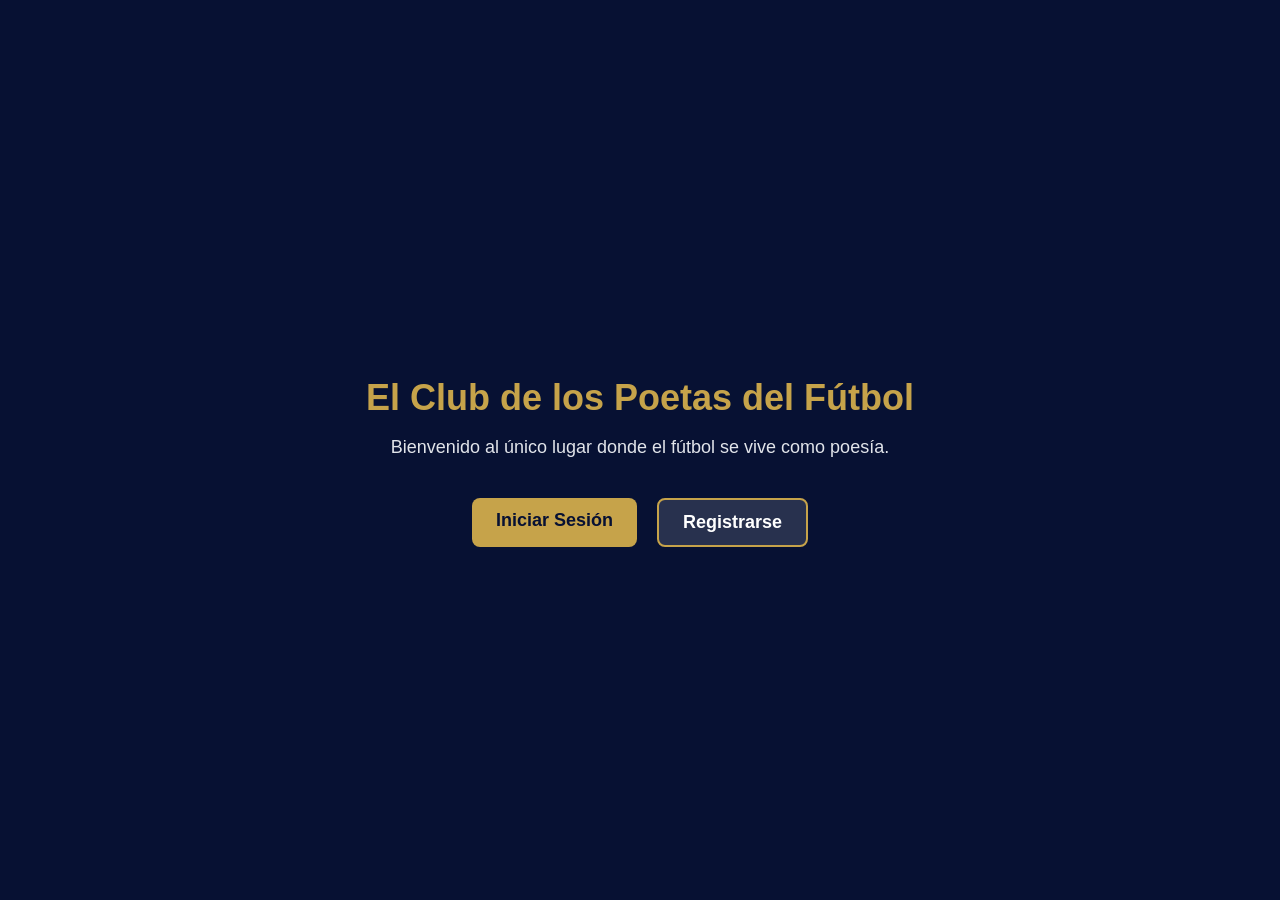
==== frontend/index.html @ 27e4a521 "Avance del proyecto Club Poetas" ====
<!DOCTYPE html>
<html lang="es">
<head>
    <meta charset="UTF-8">
    <title>El Club de los Poetas del Fútbol</title>
    <link rel="stylesheet" href="css/styles.css">
</head>
<body>
    <div class="container">
        <h1 class="title">El Club de los Poetas del Fútbol</h1>
        <p class="subtitle">Bienvenido al único lugar donde el fútbol se vive como poesía.</p>

        <div class="button-group">
            <a href="login.html" class="btn btn-primary">Iniciar Sesión</a>
            <a href="elegir-perfil.html" class="btn btn-secondary">Registrarse</a>
        </div>
    </div>
</body>
</html>
---- frontend/css/styles.css ----
body {  
    display: flex; 
    align-items: center;             /*vertical*/
    justify-content: center;        /* horizontal */
    min-height: 100vh;              /* mejor */
    margin: 0;                      

    background-color: #071133;    /* Azul oscuro */
    color: white;
    font-family: Arial, sans-serif;
    text-align: center;
}

h1 {
    color: #C6A34A;       /* Dorado */
    font-size: 32px;
}

p {
    color: #DDE3F0;            /* Blanco suave */
    font-size: 18px;
}

/* CONTENEDOR CENTRAL */
.container {
    max-width: 600px;
    margin: 120px auto;
    text-align: center;
    padding: 40px;
}

/* TÍTULO PREMIUM */
.title {
    font-size: 36px;
    font-weight: bold;
    color: #C6A34A;       /* Dorado */
    margin-bottom: 10px;
}

/* SUBTÍTULO */
.subtitle {
    font-size: 18px;
    color: #E1E4EA;
    margin-bottom: 40px;
}

/* BOTONES */
.button-group {
    display: flex;
    justify-content: center;
    gap: 20px;
}

.btn {
    padding: 12px 24px;
    border-radius: 8px;
    text-decoration: none;
    font-size: 18px;
    font-weight: bold;
    transition: 0.3s;
}

.btn-primary {
    background-color: #C6A34A;        /* Dorado */
    color: #071133;
}

.btn-primary:hover {
    background-color: #d4b15a;
}

.btn-secondary {
    background-color: #ffffff22;
    color: white;
    border: 2px solid #C6A34A;
}

.btn-secondary:hover {
    background-color: #C6A34A;
    color: #071133;
}

/* FORMULARIO */
.form-container {
    max-width: 420px;
    width: 100%;             /* vision */
    margin: 0 20px;        
    background-color: #0C1A45;
    padding: 40px;
    border-radius: 14px;
    box-shadow: 0px 0px 18px rgba(0,0,0,0.35);
    text-align: left;
}

.form-title {
    text-align: center;
    font-size: 28px;
    color: #C6A34A;
    margin-bottom: 25px;
}

form label {
    color: #C6A34A;
    font-size: 16px;
    margin-top: 10px;
    display: block;
}

form input:focus {
    outline: none;
    border-color: #e7c46a;
}

.extra-text {
    text-align: center;
    margin-top: 20px;
    color: #DDE3F0;
}

.link {
    color: #C6A34A;
    font-weight: bold;
    text-decoration: none;
}

.link:hover {
    text-decoration: underline;
}


/* BOTÓN LOGOUT */
.logout-btn {
    color: #C6A34A;
    background-color: transparent;
    border: 2px solid #C6A34A;
    padding: 8px 18px;
    border-radius: 8px;
    text-decoration: none;
    font-weight: bold;
}

.logout-btn:hover {
    background-color: #C6A34A;
    color: #071133;
}


/* OTROS */
.info-box {
    background-color: #0C1A45;
    border: 2px solid #C6A34A;
    padding: 20px;
    border-radius: 12px;
    color: white;
    margin-top: 20px;
    text-align: center;
}

.options {
    display: flex;
    justify-content: center;
    margin-top: 30px;
    gap: 20px;
}

.option-btn {
    color: #C6A34A;
    border: 2px solid #C6A34A;
    padding: 12px 25px;
    border-radius: 12px;
    font-size: 18px;
    text-decoration: none;
    background-color: #0C1A45;
    transition: 0.3s;
}

.option-btn:hover {
    background-color: #C6A34A;
    color: #0C1A45;
}

.select-box {
    width: 100%;
    padding: 12px;
    border: 2px solid #C6A34A;
    border-radius: 10px;
    margin-bottom: 20px;
    background-color: #0C1A45;
    color: white;
    font-size: 16px;
}

.form-box input {
    width: 100%;
    padding: 10px;
    margin-top: 6px;
    margin-bottom: 12px;
    border: 2px solid #C6A34A;
    border-radius: 8px;
    background-color: #dde3f033;
    color: white;
    font-size: 16px;
}

/* LOGO */
.header-logo {
    width: 180px;
    height: auto;
    display: block;
    margin: 0 auto 20px auto;
    object-fit: contain;
    filter: drop-shadow(0 4px 10px rgba(0,0,0,0.45));
}

/* ============================= */
/*  NUEVO DASHBOARD PRO */
/* ============================= */

.dashboard-body {
    display: flex;
    flex-direction: column;
    align-items: center;
    justify-content: flex-start;
}

/* HEADER NUEVO */
.dash-header-pro {
    width: 100%;
    text-align: center;
    padding: 20px;
    border-bottom: 2px solid #C6A34A;
}

.user-info {
    margin-top: 10px;
    color: #DDE3F0;
}

.header-buttons {
    margin-top: 15px;
    display: flex;
    justify-content: center;
    gap: 15px;
}

/* BUSCADOR */
.search-section {
    margin-top: 80px;
    text-align: center;
}

.search-title {
    color: #C6A34A;
    margin-bottom: 20px;
}

.search-bar {
    width: 400px;
    max-width: 90%;
    padding: 15px;
    border-radius: 30px;
    border: 2px solid #C6A34A;
    background-color: #0C1A45;
    color: white;
    font-size: 18px;
    text-align: center;
}

/* BOTÓN FLOTANTE */
.floating-menu {
    position: fixed;
    bottom: 30px;
    right: 30px;
    background-color: #C6A34A;
    color: #071133;
    width: 60px;
    height: 60px;
    border-radius: 50%;
    display: flex;
    justify-content: center;
    align-items: center;
    font-size: 28px;
    cursor: pointer;
    box-shadow: 0 0 15px rgba(0,0,0,0.5);
}

.menu-options {
    display: none;
    position: absolute;
    bottom: 70px;
    right: 0;
    background-color: #0C1A45;
    border: 2px solid #C6A34A;
    border-radius: 10px;
    padding: 10px;
}

.menu-options a {
    display: block;
    color: white;
    padding: 8px;
    text-decoration: none;
}

.menu-options a:hover {
    color: #C6A34A;
}

.menu-options {
    display: none;
}


/* mis favoritos */
.favoritos-container {
    padding: 40px;
    text-align: center;
}

.favoritos-title {
    color: #C6A34A;
    margin-bottom: 30px;
}

.favoritos-content {
    display: flex;
    justify-content: center;
    gap: 40px;
}

/* LISTA */
.lista-jugadores {
    width: 300px;
    max-height: 400px;
    overflow-y: auto;
    background-color: #0C1A45;
    border: 2px solid #C6A34A;
    border-radius: 12px;
    padding: 15px;
}

.jugador {
    padding: 10px;
    border-bottom: 1px solid #ffffff22;
    cursor: pointer;
}

.jugador:hover {
    background-color: #C6A34A;
    color: #071133;
}

/* SELECCIONADOS */
.seleccionados {
    width: 300px;
    background-color: #0C1A45;
    border: 2px solid #C6A34A;
    border-radius: 12px;
    padding: 15px;
}

.seleccionados ul {
    list-style: none;
    padding: 0;
}

.seleccionados li {
    margin: 8px 0;
}



/* MI PERFIL DE LA APP */
.perfil-container {
    display: flex;
    justify-content: center;
    margin-top: 60px;
}

.perfil-card {
    background-color: #0C1A45;
    border: 2px solid #C6A34A;
    border-radius: 20px;
    padding: 40px;
    width: 400px;
    text-align: center;
    box-shadow: 0 0 20px rgba(0,0,0,0.5);
}

.perfil-avatar {
    font-size: 60px;
    margin-bottom: 20px;
    background-color: #C6A34A;
    color: #071133;
    width: 90px;
    height: 90px;
    border-radius: 50%;
    display: flex;
    justify-content: center;
    align-items: center;
    margin: 0 auto 20px auto;
}

.perfil-info {
    text-align: left;
}

.perfil-item {
    margin-bottom: 15px;
}

.perfil-item label {
    color: #C6A34A;
    font-size: 14px;
}

.perfil-item input {
    width: 100%;
    padding: 10px;
    border-radius: 8px;
    border: 2px solid #C6A34A;
    background-color: #071133;
    color: white;
    margin-top: 5px;
}


/* NAVEGADOR GLOBAL */
.jugador-nav {
    display: flex;
    justify-content: center;
    gap: 30px;
    margin-top: 20px;
    color: #C6A34A;
    font-weight: bold;
}

.jugador-nav span {
    cursor: pointer;
}

.jugador-nav .active {
    border-bottom: 2px solid #C6A34A;
}

/* CONTENEDOR */
.jugador-container {
    max-width: 1000px;
    margin: 40px auto;
    padding: 20px;
}

/* HEADER */
.jugador-header h2 {
    color: #C6A34A;
    font-size: 32px;
}

.frase {
    color: #DDE3F0;
    font-style: italic;
}

/* BLOQUE PRINCIPAL */
.jugador-main {
    display: flex;
    gap: 30px;
    margin-top: 30px;
}

/* IMAGEN */
.jugador-img {
    width: 200px;
    height: 250px;
    background-color: #0C1A45;
    border: 2px solid #C6A34A;
    border-radius: 12px;
    display: flex;
    align-items: center;
    justify-content: center;
    font-size: 50px;
}

/* INFO */
.jugador-info {
    background-color: #0C1A45;
    padding: 20px;
    border-radius: 12px;
    border: 2px solid #C6A34A;
    flex: 1;
}

.descripcion {
    margin-top: 10px;
    color: #DDE3F0;
}

/* STATS */
.stats-grid {
    display: grid;
    grid-template-columns: repeat(2, 1fr);
    gap: 20px;
    margin-top: 30px;
}

.stat-card {
    background-color: #0C1A45;
    border: 2px solid #C6A34A;
    border-radius: 12px;
    padding: 20px;
    text-align: center;
}

.stat-card h3 {
    color: #C6A34A;
    font-size: 28px;
}

/* CLUBES */
.jugador-clubes {
    margin-top: 30px;
    background-color: #0C1A45;
    border: 2px solid #C6A34A;
    padding: 20px;
    border-radius: 12px;
}

.jugador-clubes {
    text-align: center;
}

.jugador-clubes ul {
    list-style: none;
    padding: 0;
    margin: 10px 0 0 0;
}

/* VEREDICTO */
.jugador-veredicto {
    margin-top: 30px;
    text-align: center;
    background-color: #0C1A45;
    border: 2px solid #C6A34A;
    padding: 20px;
    border-radius: 12px;
}

.jugador-veredicto p {
    font-size: 24px;
    color: #C6A34A;
}
/* BODY SOLO PARA JUGADOR */
.jugador-body {
    display: block;
    margin: 0;
    background-color: #071133;
    color: white;
    font-family: Arial, sans-serif;
}

/* FIX CONTENIDO */
.jugador-container {
    max-width: 1000px;
    margin: 40px auto;
    padding: 20px;
}

/* MEJOR DISTRIBUCIÓN */
.jugador-main {
    display: flex;
    gap: 40px;
    align-items: flex-start;
}

/* RESPONSIVE */
@media (max-width: 768px) {
    .jugador-main {
        flex-direction: column;
        align-items: center;
    }

    .stats-grid {
        grid-template-columns: 1fr;
    }
}
/* JUGADOR PAGINA ORDEN */
.jugador-container {
    max-width: 1100px;
    width: 100%;
    margin: 40px auto;
    padding: 20px;
}

/* CENTRAR CONTENIDO CORRECTO */
.jugador-header {
    text-align: center;
    margin-bottom: 20px;
}

/* BLOQUE PRINCIPAL BIEN DISTRIBUIDO */
.jugador-main {
    display: flex;
    justify-content: center;
    align-items: flex-start;
    gap: 40px;
    flex-wrap: wrap;
}

/* IMAGEN */
.jugador-img {
    width: 220px;
    height: 260px;
}

/* INFO */
.jugador-info {
    max-width: 500px;
    text-align: left;
}

/* GRID DE STATS PRO */
.stats-grid {
    display: grid;
    grid-template-columns: repeat(4, 1fr);
    gap: 15px;
}

/* RESPONSIVE */
@media (max-width: 900px) {
    .stats-grid {
        grid-template-columns: repeat(2, 1fr);
    }

    .jugador-main {
        flex-direction: column;
        align-items: center;
    }

    .jugador-info {
        text-align: center;
    }
}

/* buscador mejorado mas experto */
.sugerencias-box {
    width: 400px;
    max-width: 90%;
    margin: 10px auto;
    background-color: #0C1A45;
    border: 2px solid #C6A34A;
    border-radius: 10px;
    text-align: left;
    display: none;
    max-height: 250px;
    overflow-y: auto;
}

.sugerencia-item {
    padding: 10px;
    cursor: pointer;
    border-bottom: 1px solid #ffffff22;
}

.sugerencia-item:hover {
    background-color: #C6A34A;
    color: #071133;
}

/* numeros mejorado*/
.numeros-box {
    background: linear-gradient(145deg, #0C1A45, #081233);
    border: 2px solid #C6A34A;
    border-radius: 16px;
    padding: 25px;
    margin-bottom: 25px;
    box-shadow: 0 0 15px rgba(198,163,74,0.2);
    transition: 0.3s;
}

.numeros-box:hover {
    transform: scale(1.02);
    box-shadow: 0 0 25px rgba(198,163,74,0.4);
}

.numeros-box h3 {
    color: #C6A34A;
    margin-bottom: 15px;
}

.numeros-box li {
    display: flex;
    justify-content: space-between;
    padding: 10px 0;
    border-bottom: 1px solid #ffffff22;
    font-size: 16px;
}

.mini-search {
    margin-top: 25px;
    display: flex;
    justify-content: center;
}

.mini-search form {
    display: flex;
    align-items: center;
    background-color: #0C1A45;
    border: 2px solid #C6A34A;
    border-radius: 30px;
    padding: 5px 10px;
    box-shadow: 0 0 10px rgba(198,163,74,0.2);
    transition: 0.3s;
}

.mini-search form:focus-within {
    box-shadow: 0 0 18px rgba(198,163,74,0.5);
}

.mini-search-bar {
    border: none;
    outline: none;
    background: transparent;
    color: white;
    padding: 10px;
    width: 220px;
    font-size: 15px;
}

.mini-search-bar::placeholder {
    color: #aaa;
}

.mini-search button {
    background-color: #C6A34A;
    border: none;
    border-radius: 50%;
    width: 35px;
    height: 35px;
    cursor: pointer;
    color: #071133;
    font-size: 14px;
    display: flex;
    align-items: center;
    justify-content: center;
    transition: 0.3s;
}

.mini-search button:hover {
    background-color: #d4b15a;
    transform: scale(1.1);
}


.jugador-nav {
    display: flex;
    justify-content: center;   /*  centra TODO */
    align-items: center;
    gap: 40px;                /* espacio entre tabs y buscador */
    border-bottom: 2px solid #C6A34A;
    padding: 10px 0;
}

.nav-tabs {
    display: flex;
    gap: 30px;
}

.nav-tabs span {
    cursor: pointer;
    color: #C6A34A;
    padding-bottom: 10px;
    position: relative;
}

.nav-tabs .active::after {
    content: "";
    position: absolute;
    bottom: -2px;
    left: 0;
    width: 100%;
    height: 2px;
    background-color: #C6A34A;
}

.mini-search {
    margin: 0;              /* quitar el empuje hacia abajo */
    display: flex;
    align-items: center;
}

.mini-search form {
    margin: 0;
    display: flex;
    align-items: center;
}

.forgot-link {                        /*olvido de *** */
    display: block;
    margin-top: 10px;
    color: #d4af37; /* dorado */
    text-decoration: none;
    font-size: 14px;
}

/* ===== FORGOT PASSWORD ===== */

.forgot-box h2 {
    color: #d4af37;
}

.forgot-box label {
    color: #d4af37;
    display: block;
    text-align: left;
    margin-bottom: 5px;
}

/* INPUT BONITO */
.forgot-box input {
    width: 100%;
    padding: 12px;
    border: 2px solid #d4af37;
    border-radius: 8px;
    background-color: #1c2a4a;
    color: white;
    margin-bottom: 15px;
    outline: none;
}

/* BOTÓN PRO */
.forgot-box button {
    width: 100%;
    padding: 12px;
    background-color: #d4af37;
    color: #0b1a3a;
    border: none;
    border-radius: 8px;
    font-weight: bold;
    cursor: pointer;
    transition: 0.3s;
}

.forgot-box button:hover {
    background-color: #b8962e;
}

/* TEXTO */
.forgot-box p {
    color: #ccc;
    margin-bottom: 20px;
}

/* LINK */
.forgot-box .back-link {
    color: #d4af37;
    display: block;
    margin-top: 15px;
    text-decoration: none;
}

/* BOTÓN COMO LINK */
.btn-link {
    display: block;
    text-align: center;
    margin-top: 15px;
    padding: 12px;
    background-color: #d4af37;
    color: #0b1a3a;
    border-radius: 8px;
    text-decoration: none;
    font-weight: bold;
    transition: 0.3s;
}

.btn-link:hover {
    background-color: #b8962e;
}

/* ===== RESET PASSWORD ===== */

.reset-box h2 {
    color: #d4af37;
}

.reset-box p {
    color: #ccc;
    margin-bottom: 20px;
}

/* INPUT */
.reset-box input {
    width: 100%;
    padding: 12px;
    border: 2px solid #d4af37;
    border-radius: 8px;
    background-color: #1c2a4a;
    color: white;
    margin-bottom: 15px;
    outline: none;
}

/* BOTÓN */
.reset-box button {
    width: 100%;
    padding: 12px;
    background-color: #d4af37;
    color: #0b1a3a;
    border: none;
    border-radius: 8px;
    font-weight: bold;
    cursor: pointer;
    transition: 0.3s;
}

.reset-box button:hover {
    background-color: #b8962e;
}

/* FLECHA LADO IZQUIERDO CENTRADA */
.back-arrow {
    position: fixed;
    top: 50%;
    left: 20px;
    transform: translateY(-50%);
    
    font-size: 40px;
    color: #d4af37;
    text-decoration: none;
    font-weight: bold;

    transition: 0.3s;
}

/* EFECTO HOVER */
.back-arrow:hover {
    transform: translateY(-50%) scale(1.2);
    color: #b8962e;
}

/*  ARREGLAR IMAGEN JUGADOR (NO TOCAR LO DEMÁS) */
.jugador-img img {
    width: 100%;
    height: 100%;
    object-fit: cover;
    border-radius: 12px;
}

/* EFECTO GLOBAL PARA TODAS LAS CARDS */
.card-hover {
    transition: 0.3s;
    box-shadow: 0 0 15px rgba(198,163,74,0.2);
}

.card-hover:hover {
    transform: scale(1.03);
    box-shadow: 0 0 25px rgba(198,163,74,0.5);
}
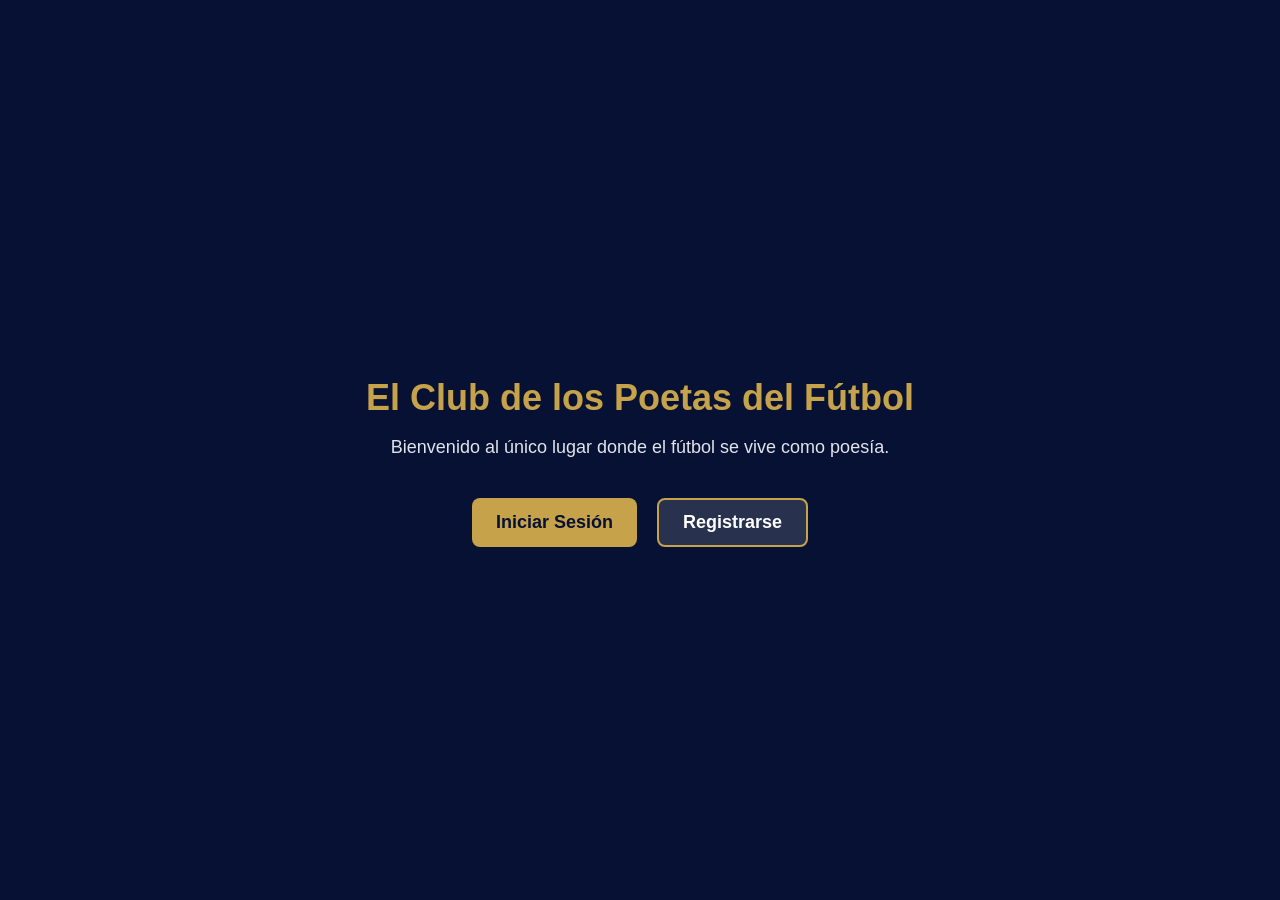
==== commit 29cf0fdc: "pruebas completas" ====
--- a/frontend/index.html
+++ b/frontend/index.html
@@ -16,7 +16,4 @@
         </div>
     </div>
 </body>
-</html>
-
-
-
+ </html>
--- a/frontend/css/styles.css
+++ b/frontend/css/styles.css
@@ -58,6 +58,21 @@
     font-size: 18px;
     font-weight: bold;
     transition: 0.3s;
+
+    color: #C6A34A;
+    background: transparent;
+    border: none;
+
+    display: inline-flex;
+    align-items: center;
+    gap: 8px;
+}
+
+/* EFECTO HOVER PREMIUM */
+.btn:hover {
+    color: #e7c46a;
+    transform: translateX(-3px);
+    text-shadow: 0 0 10px rgba(198,163,74,0.5);
 }
 
 .btn-primary {
@@ -83,14 +98,14 @@
 /* FORMULARIO */
 .form-container {
     max-width: 420px;
-    width: 100%;             /* vision */
-    margin: 0 20px;        
+    width: 420%;             /* vision */      
     background-color: #0C1A45;
     padding: 40px;
     border-radius: 14px;
     box-shadow: 0px 0px 18px rgba(0,0,0,0.35);
     text-align: left;
 }
+
 
 .form-title {
     text-align: center;
@@ -180,27 +195,98 @@
 }
 
 .select-box {
-    width: 100%;
-    padding: 12px;
-    border: 2px solid #C6A34A;
-    border-radius: 10px;
-    margin-bottom: 20px;
+
+    width: 100%;
+
+    height: 48px;
+
+    background-color: #dde3f033;
+
+    color: white;
+
+    border: 2px solid #C6A34A;
+
+    border-radius: 8px;
+
+    box-sizing: border-box;
+}
+
+.select-box option {
+
     background-color: #0C1A45;
+
     color: white;
+    
+}
+
+.registro-form input,
+.registro-form select {
+
+    width: 100%;
+
+    height: 48px;
+
+    padding: 10px 14px;
+
+    margin-top: 6px;
+
+    margin-bottom: 12px;
+
+    border: 2px solid #C6A34A;
+
+    border-radius: 8px;
+
+    background-color: #dde3f033;
+
+    color: white;
+
     font-size: 16px;
+
+    box-sizing: border-box;
+}
+
+.registro-container {
+
+    width: 420px;
+
+    max-width: 420px;
+
+    background-color: #0C1A45;
+
+    padding: 40px;
+
+    border-radius: 14px;
+
+    box-shadow: 0px 0px 18px rgba(0,0,0,0.35);
+
+    text-align: left;
 }
 
 .form-box input {
-    width: 100%;
-    padding: 10px;
+
+    width: 100%;
+
+    height: 48px;
+
+    padding: 10px 14px;
+
     margin-top: 6px;
+
     margin-bottom: 12px;
-    border: 2px solid #C6A34A;
+
+    border: 2px solid #C6A34A;
+
     border-radius: 8px;
+
     background-color: #dde3f033;
+
     color: white;
+
     font-size: 16px;
-}
+
+    box-sizing: border-box;
+}
+
 
 /* LOGO */
 .header-logo {
@@ -268,9 +354,10 @@
 
 /* BOTÓN FLOTANTE */
 .floating-menu {
+    z-index: 999;
     position: fixed;
     bottom: 30px;
-    right: 30px;
+    right: 300px;
     background-color: #C6A34A;
     color: #071133;
     width: 60px;
@@ -310,65 +397,212 @@
     display: none;
 }
 
-
-/* mis favoritos */
+/* ========================= */
+/* MIS FAVORITOS MEJORAR APARIENCIA */
+/* ========================= */
+
 .favoritos-container {
-    padding: 40px;
+    width: 100%;
+    max-width: 1400px;
+    padding: 40px 20px;
     text-align: center;
 }
 
 .favoritos-title {
     color: #C6A34A;
-    margin-bottom: 30px;
+    margin-bottom: 35px;
+    font-size: 28px;
+    text-shadow: 0 0 10px rgba(198,163,74,0.25);
 }
 
 .favoritos-content {
     display: flex;
     justify-content: center;
+    align-items: flex-start;
     gap: 40px;
-}
-
-/* LISTA */
+    flex-wrap: wrap;
+}
+
+/* ========================= */
+/* LISTA JUGADORES */
+/* ========================= */
+
 .lista-jugadores {
-    width: 300px;
-    max-height: 400px;
+    width: 420px;
+    max-height: 650px;
     overflow-y: auto;
-    background-color: #0C1A45;
-    border: 2px solid #C6A34A;
+
+    background: linear-gradient(145deg, #0C1A45, #081233);
+    border: 2px solid #C6A34A;
+    border-radius: 20px;
+
+    padding: 20px;
+
+    box-shadow: 0 0 20px rgba(198,163,74,0.15);
+    transition: 0.3s;
+}
+
+.lista-jugadores:hover {
+    transform: scale(1.01);
+    box-shadow: 0 0 28px rgba(198,163,74,0.35);
+}
+
+/* SCROLL PRO */
+
+.lista-jugadores::-webkit-scrollbar {
+    width: 10px;
+}
+
+.lista-jugadores::-webkit-scrollbar-track {
+    background: #071133;
+    border-radius: 10px;
+}
+
+.lista-jugadores::-webkit-scrollbar-thumb {
+    background: #C6A34A;
+    border-radius: 10px;
+}
+
+/* ITEMS */
+
+.jugador {
+    background-color: rgba(255,255,255,0.03);
+
+    margin-bottom: 10px;
+    padding: 14px;
+
     border-radius: 12px;
-    padding: 15px;
-}
-
-.jugador {
-    padding: 10px;
-    border-bottom: 1px solid #ffffff22;
+
+    border: 1px solid rgba(255,255,255,0.06);
+
     cursor: pointer;
+
+    transition: 0.3s;
+
+    font-size: 15px;
+    font-weight: 500;
 }
 
 .jugador:hover {
     background-color: #C6A34A;
     color: #071133;
-}
-
-/* SELECCIONADOS */
+
+    transform: translateX(6px);
+
+    box-shadow: 0 0 18px rgba(198,163,74,0.4);
+}
+
+/* ========================= */
+/* PANEL FAVORITOS */
+/* ========================= */
+
 .seleccionados {
-    width: 300px;
-    background-color: #0C1A45;
-    border: 2px solid #C6A34A;
-    border-radius: 12px;
-    padding: 15px;
-}
+    width: 420px;
+
+    background: linear-gradient(145deg, #0C1A45, #081233);
+
+    border: 2px solid #C6A34A;
+    border-radius: 20px;
+
+    padding: 25px;
+
+    box-shadow: 0 0 20px rgba(198,163,74,0.15);
+
+    transition: 0.3s;
+}
+
+.seleccionados:hover {
+    transform: scale(1.01);
+    box-shadow: 0 0 28px rgba(198,163,74,0.35);
+}
+
+.seleccionados h3 {
+    color: #C6A34A;
+    margin-bottom: 20px;
+    font-size: 24px;
+}
+
+/* LISTA FAVORITOS */
 
 .seleccionados ul {
     list-style: none;
     padding: 0;
-}
+    margin: 0;
+}
+
+/* ITEM FAVORITO */
 
 .seleccionados li {
-    margin: 8px 0;
-}
-
-
+    display: flex;
+    justify-content: space-between;
+    align-items: center;
+
+    background-color: rgba(255,255,255,0.03);
+
+    padding: 14px;
+    margin-bottom: 12px;
+
+    border-radius: 12px;
+
+    border: 1px solid rgba(255,255,255,0.06);
+
+    transition: 0.3s;
+}
+
+.seleccionados li:hover {
+    transform: scale(1.02);
+    box-shadow: 0 0 18px rgba(198,163,74,0.25);
+}
+
+/* BOTÓN ELIMINAR */
+
+.seleccionados li button {
+    background-color: transparent;
+
+    border: 2px solid #C6A34A;
+
+    color: #C6A34A;
+
+    width: 35px;
+    height: 35px;
+
+    border-radius: 50%;
+
+    cursor: pointer;
+
+    transition: 0.3s;
+
+    font-size: 14px;
+}
+
+.seleccionados li button:hover {
+    background-color: #C6A34A;
+    color: #071133;
+
+    transform: scale(1.15) rotate(8deg);
+}
+
+/* BOTÓN GUARDAR */
+
+.seleccionados .btn {
+    margin-top: 20px;
+    width: 100%;
+}
+
+/* RESPONSIVE */
+
+@media (max-width: 950px) {
+
+    .favoritos-content {
+        flex-direction: column;
+        align-items: center;
+    }
+
+    .lista-jugadores,
+    .seleccionados {
+        width: 90%;
+    }
+}
 
 /* MI PERFIL DE LA APP */
 .perfil-container {
@@ -425,12 +659,12 @@
 }
 
 
-/* NAVEGADOR GLOBAL */
+/* NAVEGADOR GLOBAL  JUGADOR.PHP*/
 .jugador-nav {
     display: flex;
     justify-content: center;
-    gap: 30px;
-    margin-top: 20px;
+    gap: 0px;
+    margin-top: 0px;
     color: #C6A34A;
     font-weight: bold;
 }
@@ -583,12 +817,15 @@
         grid-template-columns: 1fr;
     }
 }
-/* JUGADOR PAGINA ORDEN */
+/* JUGADOR.PHP PAGINA BLOQUE DE FOTO HASTA ABAJO */
 .jugador-container {
-    max-width: 1100px;
-    width: 100%;
-    margin: 40px auto;
-    padding: 20px;
+    max-width: 900px;
+
+    width: 100%;
+
+    margin: 5px auto 40px auto;
+
+    padding: 20px 40px;
 }
 
 /* CENTRAR CONTENIDO CORRECTO */
@@ -914,6 +1151,29 @@
 
 .reset-box button:hover {
     background-color: #b8962e;
+}
+
+/* ===== UNIFICAR MEDIDAS FORGOT Y RESET ===== */
+
+.forgot-box form,
+.reset-box form {
+
+    width: 392px;
+
+    margin: 0 auto;
+
+}
+
+.forgot-box input,
+.forgot-box button,
+.reset-box input,
+.reset-box button {
+
+    width: 100%;
+
+    height: 48px;
+
+    box-sizing: border-box;
 }
 
 /* FLECHA LADO IZQUIERDO CENTRADA */
@@ -954,4 +1214,453 @@
 .card-hover:hover {
     transform: scale(1.03);
     box-shadow: 0 0 25px rgba(198,163,74,0.5);
+}
+
+/* ============================= */
+/* BANNER PROFESIONAL */
+/* ============================= */
+
+.left-global-ad,
+.right-global-ad {
+
+    position: fixed;
+
+    top: 280px;
+
+    width: 180px;
+    height: 410px;
+
+    z-index: 50;
+
+    background: linear-gradient(145deg, #0C1A45, #081233);
+
+    border: 2px solid #C6A34A;
+
+    border-radius: 24px;
+
+    padding: 10px;
+
+    overflow: hidden;
+
+    box-shadow:
+    0 0 20px rgba(0,0,0,0.35),
+    0 0 15px rgba(198,163,74,0.15);
+
+    transition: 0.3s ease;
+}
+
+/* EFECTO HOVER */
+
+.left-global-ad:hover,
+.right-global-ad:hover {
+
+    transform: translateY(-5px);
+
+    box-shadow:
+    0 0 30px rgba(0,0,0,0.45),
+    0 0 25px rgba(198,163,74,0.25);
+}
+
+/* POSICIONES */
+
+.left-global-ad {
+    left: 15px;
+}
+
+.right-global-ad {
+    right: 15px;
+}
+
+/* IMÁGENES */
+
+.left-global-ad img,
+.right-global-ad img {
+
+    width: 100%;
+    height: 100%;
+
+    object-fit: contain;
+    background: #081233;
+
+    border-radius: 16px;
+
+    display: block;
+}
+
+/* RESPONSIVE */
+
+@media (max-width: 1500px) {
+
+    .left-global-ad,
+    .right-global-ad {
+
+        width: 160px;
+        height: 500px;
+    }
+}
+
+@media (max-width: 1300px) {
+
+    .left-global-ad,
+    .right-global-ad {
+
+        display: none;
+    }
+}
+
+/* CONTENEDOR PASSWORD */
+
+.password-container {
+
+    position: relative;
+
+    width: 100%;
+}
+
+/* INPUT */
+
+.password-container input {
+
+    width: 100%;
+}
+
+/* OJO */
+
+.toggle-password {
+
+    position: absolute;
+
+    right: 15px;
+
+    top: 50%;
+
+    transform: translateY(-50%);
+
+    cursor: pointer;
+
+    font-size: 20px;
+
+    user-select: none;
+
+    transition: 0.3s ease;
+
+    opacity: 0.8;
+}
+
+.toggle-password:hover {
+
+    transform: translateY(-50%) scale(1.1);
+
+    opacity: 1;
+}
+
+/* =========================================
+   NOSOTROS
+========================================= */
+
+.nosotros-container {
+
+    max-width: 1100px;
+
+    margin: 25px auto;
+
+    padding: 20px;
+}
+
+
+/* HERO CARD */
+
+.nosotros-card {
+
+    background: linear-gradient(
+        145deg,
+        #0C1A45,
+        #081233
+    );
+
+    position: relative;
+
+    overflow: hidden;
+
+    border: 2px solid #C6A34A;
+
+    border-radius: 25px;
+
+    padding: 50px;
+
+    text-align: center;
+
+    box-shadow:
+        0 0 25px rgba(198,163,74,0.15);
+
+    margin-bottom: 40px;
+
+    max-width: 810px;
+
+    margin: 0 auto 30px auto;
+}
+
+.nosotros-card h1 {
+
+    text-transform: uppercase;
+
+    font-weight: 700;
+    
+    color: #C6A34A;
+
+    font-size: 48px;
+
+    margin-bottom: 25px;
+
+    letter-spacing: 3px;
+}
+
+.nosotros-card p {
+
+    color: #DDE3F0;
+
+    font-size: 18px;
+
+    line-height: 1.8;
+}
+
+
+/* MISION Y VISION */
+
+.mision-vision-container {
+
+    display: flex;
+
+    gap: 25px;
+
+    justify-content: center;
+
+    flex-wrap: wrap;
+
+    margin-bottom: 30px;
+}
+
+.mision-card,
+.vision-card {
+
+    width: 380px;
+
+    min-width: 380px;
+
+    background: linear-gradient(
+        145deg,
+        #0C1A45,
+        #081233
+    );
+
+    transition: 0.3s ease;
+
+    border: 2px solid #C6A34A;
+
+    border-radius: 20px;
+
+    padding: 30px;
+
+    text-align: justify;
+
+    box-shadow:
+        0 0 20px rgba(198,163,74,0.12);
+}
+
+.mision-card h2,
+.vision-card h2 {
+
+    text-align: center; 
+
+    color: #C6A34A;
+
+    margin-bottom: 15px;
+    
+}
+
+.mision-card p,
+.vision-card p {
+
+    color: #DDE3F0;
+
+    line-height: 1.7;
+}
+
+.metodologia-card {
+
+    max-width: 835px;
+
+    margin: 0 auto;
+
+    background: linear-gradient(
+        145deg,
+        #0C1A45,
+        #081233
+    );
+
+    border: 2px solid #C6A34A;
+
+    border-radius: 20px;
+
+    padding: 35px;
+
+    box-shadow:
+        0 0 20px rgba(198,163,74,0.12);
+}
+
+.metodologia-card h2 {
+
+    color: #C6A34A;
+
+    text-align: center;
+
+    margin-bottom: 25px;
+}
+
+.metodologia-card p {
+
+    color: #DDE3F0;
+
+    text-align: justify;
+
+    line-height: 1.9;
+
+    margin-bottom: 20px;
+}
+
+/* =========================================
+   DETALLES PREMIUM
+========================================= */
+
+.nosotros-linea {
+
+    width: 180px;
+
+    height: 3px;
+
+    background: #C6A34A;
+
+    margin: 0 auto 20px auto;
+
+    border-radius: 10px;
+}
+
+.nosotros-subtitulo {
+
+    color: #C6A34A !important;
+
+    letter-spacing: 5px;
+
+    font-size: 13px;
+
+    font-weight: 600;
+
+    text-transform: uppercase;
+
+    margin-bottom: 25px;
+}
+
+.frase-destacada {
+
+    font-family: 'Cinzel', serif;
+
+    font-size: 20px !important;
+
+    color: #C6A34A !important;
+
+    font-style: italic;
+
+    margin: 30px 0;
+
+    font-weight: bold;
+}
+
+
+.manifiesto {
+
+    text-align: justify;
+
+    max-width: 720px;
+
+    margin: auto;
+
+    line-height: 2.1;
+
+    color: #DDE3F0;
+}
+
+.manifiesto p {
+
+    margin-bottom: 25px;
+}
+
+.nosotros-card::before {
+
+    content: "";
+
+    position: absolute;
+
+    top: 0;
+
+    left: -100%;
+
+    width: 100%;
+
+    height: 100%;
+
+    background: linear-gradient(
+        90deg,
+        transparent,
+        rgba(255,255,255,0.04),
+        transparent
+    );
+
+    transition: 1.5s;
+}
+
+.nosotros-card:hover::before {
+
+    left: 100%;
+}
+
+.mision-card:hover,
+.vision-card:hover {
+
+    transform: translateY(-6px);
+
+    box-shadow:
+        0 0 30px rgba(198,163,74,0.25);
+}
+
+.frase-final {
+
+
+    text-align: center;
+
+    color: #C6A34A !important;
+
+    font-size: 18px !important;
+
+    font-weight: bold;
+
+    margin-top: 40px;
+
+    font-style: italic;
+}
+
+.firma-club {
+
+    font-family: 'Great Vibes', cursive;
+
+    margin-top: 25px;
+
+    text-align: center;
+
+    color: #DDE3F0;
+
+    letter-spacing: 4px;
+
+    font-size: 12px;
+
+    opacity: 0.8;
 }
